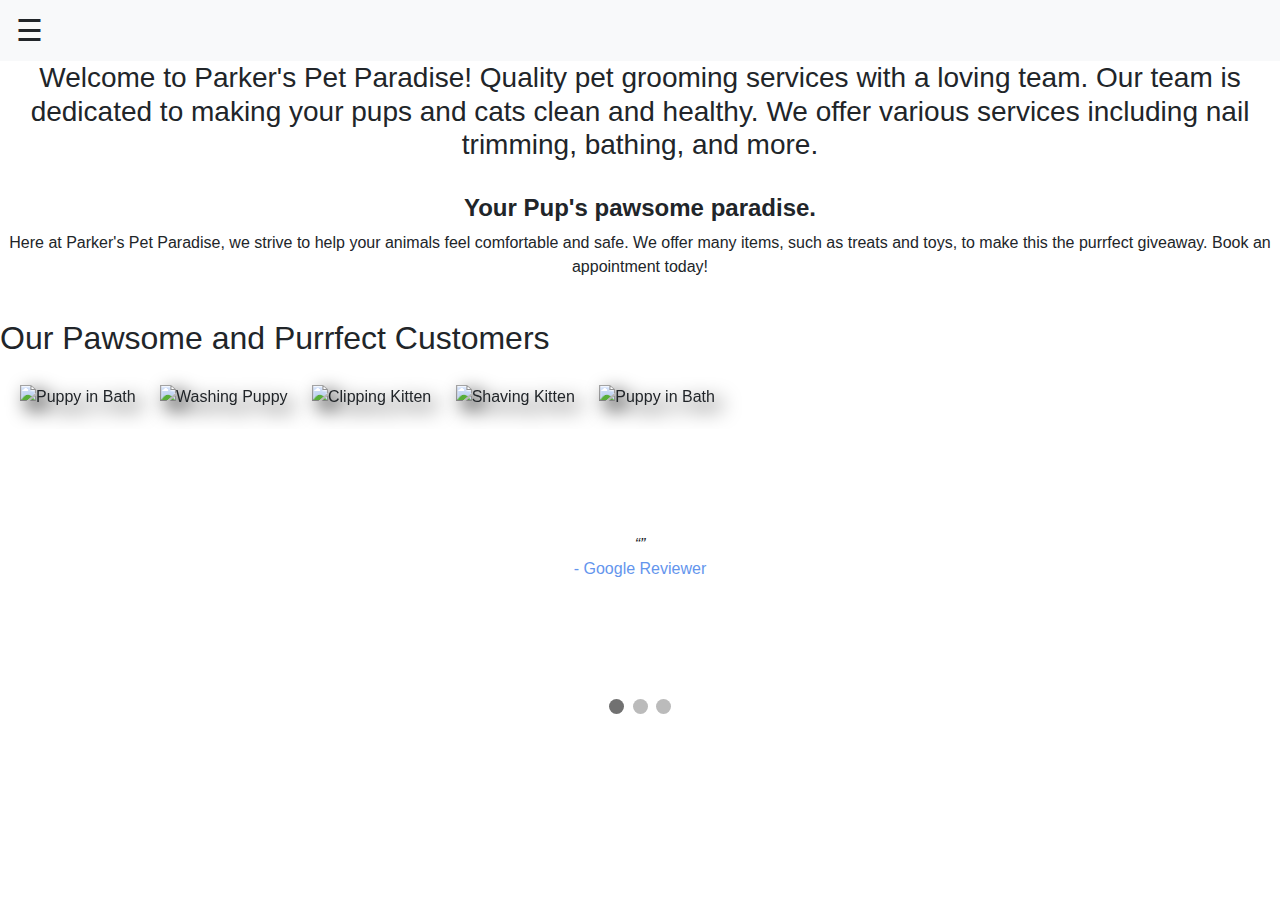
==== index.html @ 065cf787 "Merge pull request #5 from chianne-hill16/second-edits" ====
<!DOCTYPE html>
<html lang="en">

<head>
  <meta charset="utf-8">
  <meta name="viewport" content="width=device-width, initial-scale=1">
  <title>Parker's Pet Paradise</title>
  <link rel="stylesheet" href="https://cdn.jsdelivr.net/npm/bootstrap@4.3.1/dist/css/bootstrap.min.css"
    integrity="sha384-ggOyR0iXCbMQv3Xipma34MD+dH/1fQ784/j6cY/iJTQUOhcWr7x9JvoRxT2MZw1T" crossorigin="anonymous">
  <link href="style.css" rel="stylesheet" type="text/css">
</head>

<body>

  <div class="header"">
    <div class=" row">
    <div class="col-12">
      <nav class="navbar navbar-expand-lg navbar-light bg-light">
        <span style="font-size:30px;cursor:pointer" onclick="openNav()">&#9776;</span>
      </nav>
    </div>
  </div>
  </div>

  <div id="myNav" class="overlay">
    <a href="javascript:void(0)" class="closebtn" onclick="closeNav()">&times;</a>
    <div class="overlay-content">
      <a href="about.html">About</a>
      <a href="services.html">Services</a>
      <a href="contact.html">Contact</a>
    </div>
  </div>

  <div class="container-fluid"">
    <h3>Welcome to Parker's Pet Paradise! Quality pet grooming services with a loving team. Our team is dedicated to making your pups and cats clean and healthy. We offer various services including nail trimming, bathing, and more.</h3>
  </div>

  <br>
  
  <div class=" container-fluid"">
    <h4><b>Your Pup's pawsome paradise.</b></h4>
    <p>Here at Parker's Pet Paradise, we strive to help your animals feel comfortable and safe. We offer many items,
      such as treats and toys, to make this the purrfect giveaway. Book an appointment today! </p>
  </div>

  <br>

  <div>
    <h2>Our Pawsome and Purrfect Customers</h2>
  </div>

  <div class="scroll-container">
    <img class="shadow-filter" width="350" height="350" src="https://tinyurl.com/wuaf7xp5" alt="Puppy in Bath">
    <img class="shadow-filter" width="350" height="350" src="https://tinyurl.com/4r2e5zvu" alt="Washing Puppy">
    <img class="shadow-filter" width="350" height="350" src="https://tinyurl.com/m9vvcusp" alt="Clipping Kitten">
    <img class="shadow-filter" width="350" height="350" src="https://tinyurl.com/5n76bcah" alt="Shaving Kitten">
    <img class="shadow-filter" width="350" height="350" src="https://tinyurl.com/4mrw9737" alt="Puppy in Bath">
  </div>

    <br>
 
<!-- Slideshow container -->
<div class="slideshow-container">

  <!-- Full-width slides/quotes -->
  <div class="mySlides">
    <q></q>
    <p class="reviewer">- Google Reviewer</p>
  </div>

  <div class="mySlides">
    <q></q>
    <p class="reviewer">- Google Reviewer</p>
  </div>

  <div class="mySlides">
    <q></q>
    <p class="reviewer">- Google Reviewer</p>
  </div>
</div>


<div class="dot-container">
  <span class="dot" onclick="currentSlide(1)"></span>
  <span class="dot" onclick="currentSlide(2)"></span>
  <span class="dot" onclick="currentSlide(3)"></span>
</div>
  

<script src="script.js"></script>

</body>

</html>
---- style.css ----
html {
    height: 100%;
    width: 100%;
  }
  
  body {
    font-family: 'Lato', sans-serif;
  }
  
  .overlay {
    height: 100%;
    width: 0;
    position: fixed;
    z-index: 1;
    top: 0;
    left: 0;
    background-color: rgb(0, 0, 0);
    background-color: rgba(0, 0, 0, 0.9);
    overflow-x: hidden;
    transition: 0.5s;
  }
  
  .overlay-content {
    position: relative;
    top: 25%;
    width: 100%;
    text-align: center;
    margin-top: 30px;
  }
  
  .overlay a {
    padding: 8px;
    text-decoration: none;
    font-size: 36px;
    color: #818181;
    display: block;
    transition: 0.3s;
  }
  
  .overlay a:hover,
  .overlay a:focus {
    color: #f1f1f1;
  }
  
  .overlay.closebtn {
    position: absolute;
    top: 20px;
    right: 45px;
    font-size: 60px;
  }
  
  @media screen and (max-height: 450px) {
    .overlay a {
      font-size: 20px
    }
  
    .overlay .closebtn {
      font-size: 40px;
      top: 15px;
      right: 35px;
    }
  }
  
  .scroll-container {
    overflow: auto;
    white-space: nowrap;
    padding: 10px;
    height: 100%;
    width: 100%;
  }
  
  .scroll-container img {
    padding: 10px;
  }
  
  .shadow-filter {
    filter: drop-shadow(8px 8px 10px black);
  }
  
  .container-fluid {
    padding: 0;
    text-align: center;
  }
  
 
/* start of container */
.slideshow-container {
  position: relative;
}

.mySlides {
  display: none;
  padding: 80px;
  text-align: center;
}


.dot-container {
  text-align: center;
  padding: 20px;
}


.dot {
  cursor: pointer;
  height: 15px;
  width: 15px;
  margin: 0 2px;
  background-color: #bbb;
  border-radius: 50%;
  display: inline-block;
  transition: background-color 0.6s ease;
}


.active, .dot:hover {
  background-color: #717171;
}


q {
  font-style: italic;
}


.reviewer{
  color: cornflowerblue;
}
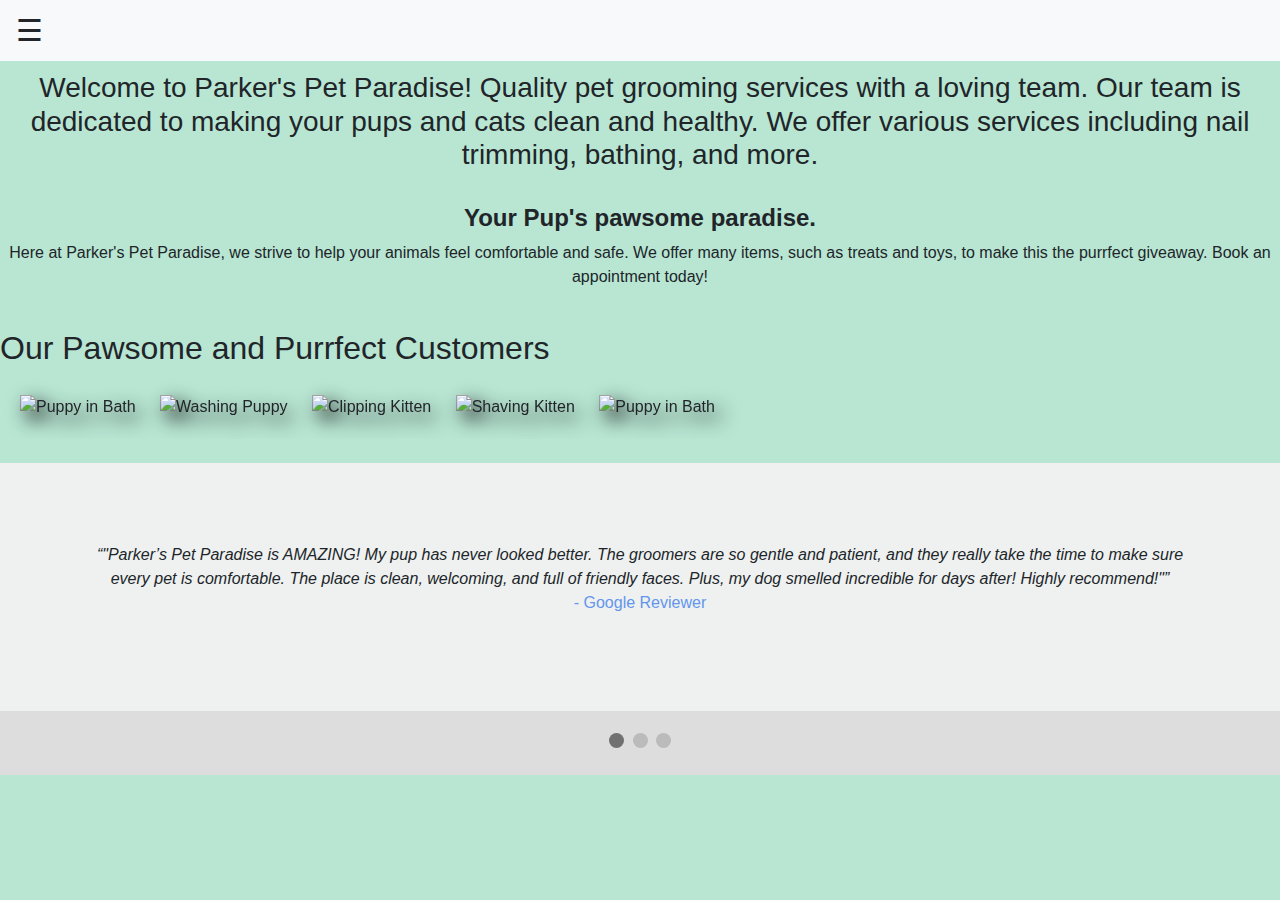
==== commit e024ec1c: "Merge pull request #6 from chianne-hill16/third-edits" ====
--- a/index.html
+++ b/index.html
@@ -32,7 +32,7 @@
   </div>
 
   <div class="container-fluid"">
-    <h3>Welcome to Parker's Pet Paradise! Quality pet grooming services with a loving team. Our team is dedicated to making your pups and cats clean and healthy. We offer various services including nail trimming, bathing, and more.</h3>
+    <h3 id="opener">Welcome to Parker's Pet Paradise! Quality pet grooming services with a loving team. Our team is dedicated to making your pups and cats clean and healthy. We offer various services including nail trimming, bathing, and more.</h3>
   </div>
 
   <br>
@@ -46,7 +46,7 @@
   <br>
 
   <div>
-    <h2>Our Pawsome and Purrfect Customers</h2>
+   <b><h2>Our Pawsome and Purrfect Customers</h2></b>
   </div>
 
   <div class="scroll-container">
@@ -59,22 +59,22 @@
 
     <br>
  
-<!-- Slideshow container -->
+  
 <div class="slideshow-container">
 
-  <!-- Full-width slides/quotes -->
+
   <div class="mySlides">
-    <q></q>
+    <q>"Parker’s Pet Paradise is AMAZING! My pup has never looked better. The groomers are so gentle and patient, and they really take the time to make sure every pet is comfortable. The place is clean, welcoming, and full of friendly faces. Plus, my dog smelled incredible for days after! Highly recommend!"</q>
     <p class="reviewer">- Google Reviewer</p>
   </div>
 
   <div class="mySlides">
-    <q></q>
+    <q>"I’ve taken my cat and dog to Parker’s Pet Paradise multiple times, and they always do a fantastic job! My nervous cat usually hates being groomed, but the staff handled her so well—she came back calm, clean, and perfectly trimmed. My dog’s coat is always soft and fluffy after his visits. The attention to detail and care they put into their work is unmatched. This is THE place for pet grooming!"</q>
     <p class="reviewer">- Google Reviewer</p>
   </div>
 
   <div class="mySlides">
-    <q></q>
+    <q>"Great experience overall! The staff at Parker’s Pet Paradise are super friendly and knowledgeable. My dog came out looking fantastic, and he seemed happy. My only small complaint is that the appointment took a bit longer than expected, but the quality of the grooming was totally worth it. Will definitely be back!"</q>
     <p class="reviewer">- Google Reviewer</p>
   </div>
 </div>
@@ -85,7 +85,6 @@
   <span class="dot" onclick="currentSlide(2)"></span>
   <span class="dot" onclick="currentSlide(3)"></span>
 </div>
-  
 
 <script src="script.js"></script>
 
--- a/style.css
+++ b/style.css
@@ -4,6 +4,7 @@
   }
   
   body {
+    background-color: #b8e6d3;
     font-family: 'Lato', sans-serif;
   }
   
@@ -82,10 +83,9 @@
     text-align: center;
   }
   
- 
-/* start of container */
 .slideshow-container {
   position: relative;
+  background: #f1f1f1f1;
 }
 
 .mySlides {
@@ -94,10 +94,10 @@
   text-align: center;
 }
 
-
 .dot-container {
   text-align: center;
   padding: 20px;
+  background: #ddd;
 }
 
 
@@ -123,6 +123,16 @@
 }
 
 
-.reviewer{
+.reviewer {
   color: cornflowerblue;
 }
+
+#opener {
+  margin-top: 10px;
+  text-align: center;
+}
+
+
+
+ 
+ 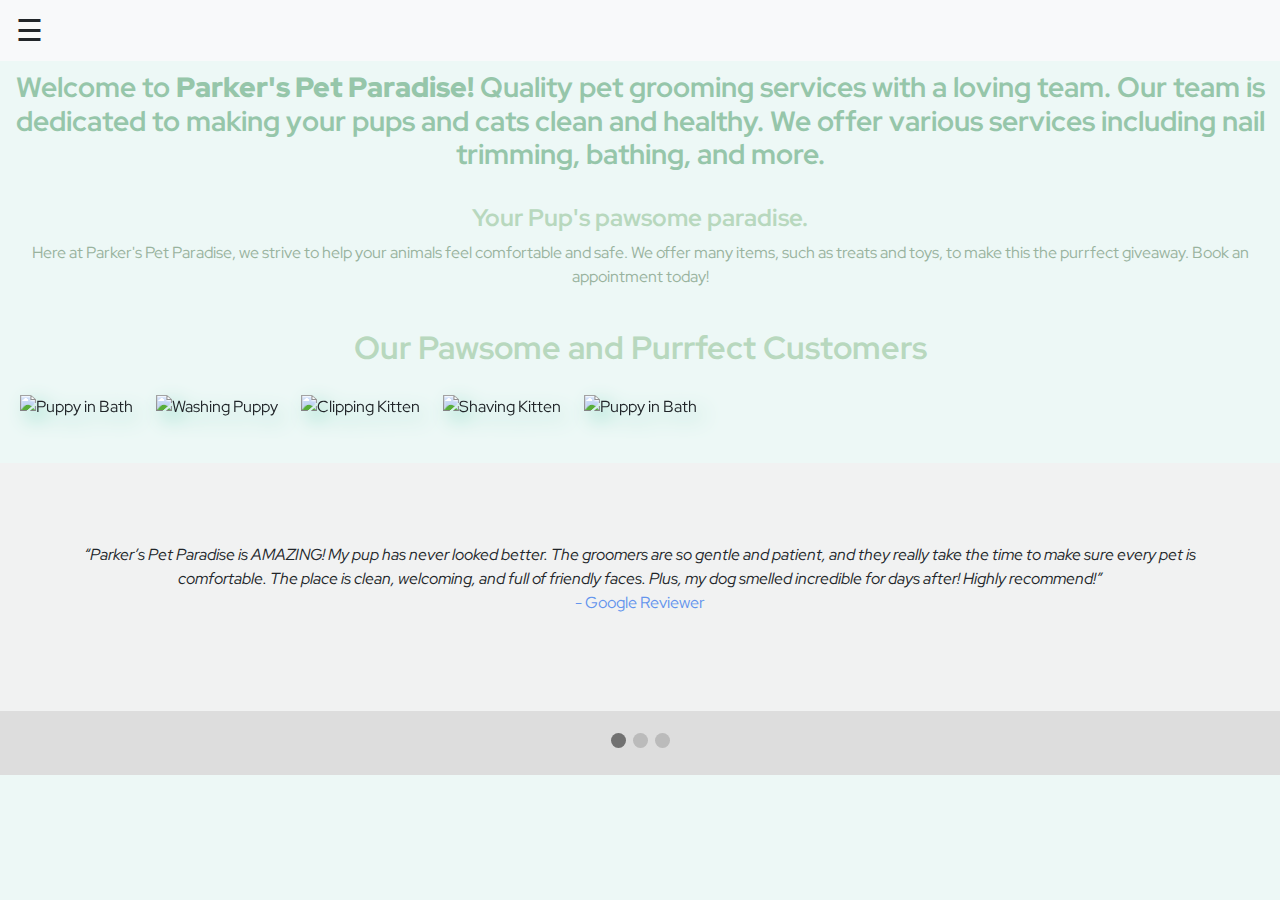
==== commit f1848826: "Merge pull request #7 from chianne-hill16/fourth-edits" ====
--- a/index.html
+++ b/index.html
@@ -32,29 +32,29 @@
   </div>
 
   <div class="container-fluid"">
-    <h3 id="opener">Welcome to Parker's Pet Paradise! Quality pet grooming services with a loving team. Our team is dedicated to making your pups and cats clean and healthy. We offer various services including nail trimming, bathing, and more.</h3>
+    <h3 id="opener">Welcome to <b>Parker's Pet Paradise!</b> Quality pet grooming services with a loving team. Our team is dedicated to making your pups and cats clean and healthy. We offer various services including nail trimming, bathing, and more.</h3>
   </div>
 
   <br>
   
   <div class=" container-fluid"">
-    <h4><b>Your Pup's pawsome paradise.</b></h4>
-    <p>Here at Parker's Pet Paradise, we strive to help your animals feel comfortable and safe. We offer many items,
+    <h4><b id="header-1">Your Pup's pawsome paradise.</b></h4>
+    <p id="paragraph-1">Here at Parker's Pet Paradise, we strive to help your animals feel comfortable and safe. We offer many items,
       such as treats and toys, to make this the purrfect giveaway. Book an appointment today! </p>
   </div>
 
   <br>
 
   <div>
-   <b><h2>Our Pawsome and Purrfect Customers</h2></b>
+   <strong><h2 id="header-2">Our Pawsome and Purrfect Customers</h2></strong>
   </div>
 
   <div class="scroll-container">
-    <img class="shadow-filter" width="350" height="350" src="https://tinyurl.com/wuaf7xp5" alt="Puppy in Bath">
-    <img class="shadow-filter" width="350" height="350" src="https://tinyurl.com/4r2e5zvu" alt="Washing Puppy">
-    <img class="shadow-filter" width="350" height="350" src="https://tinyurl.com/m9vvcusp" alt="Clipping Kitten">
-    <img class="shadow-filter" width="350" height="350" src="https://tinyurl.com/5n76bcah" alt="Shaving Kitten">
-    <img class="shadow-filter" width="350" height="350" src="https://tinyurl.com/4mrw9737" alt="Puppy in Bath">
+    <img id="scroll" class="shadow-filter" width="350" height="350" src="https://tinyurl.com/wuaf7xp5" alt="Puppy in Bath">
+    <img id="scroll" class="shadow-filter" width="350" height="350" src="https://tinyurl.com/4r2e5zvu" alt="Washing Puppy">
+    <img id="scroll" class="shadow-filter" width="350" height="350" src="https://tinyurl.com/m9vvcusp" alt="Clipping Kitten">
+    <img id="scroll" class="shadow-filter" width="350" height="350" src="https://tinyurl.com/5n76bcah" alt="Shaving Kitten">
+    <img id="scroll" class="shadow-filter" width="350" height="350" src="https://tinyurl.com/4mrw9737" alt="Puppy in Bath">
   </div>
 
     <br>
@@ -64,17 +64,17 @@
 
 
   <div class="mySlides">
-    <q>"Parker’s Pet Paradise is AMAZING! My pup has never looked better. The groomers are so gentle and patient, and they really take the time to make sure every pet is comfortable. The place is clean, welcoming, and full of friendly faces. Plus, my dog smelled incredible for days after! Highly recommend!"</q>
+    <q>Parker’s Pet Paradise is AMAZING! My pup has never looked better. The groomers are so gentle and patient, and they really take the time to make sure every pet is comfortable. The place is clean, welcoming, and full of friendly faces. Plus, my dog smelled incredible for days after! Highly recommend!</q>
     <p class="reviewer">- Google Reviewer</p>
   </div>
 
   <div class="mySlides">
-    <q>"I’ve taken my cat and dog to Parker’s Pet Paradise multiple times, and they always do a fantastic job! My nervous cat usually hates being groomed, but the staff handled her so well—she came back calm, clean, and perfectly trimmed. My dog’s coat is always soft and fluffy after his visits. The attention to detail and care they put into their work is unmatched. This is THE place for pet grooming!"</q>
+    <q>I’ve taken my cat and dog to Parker’s Pet Paradise multiple times, and they always do a fantastic job! My nervous cat usually hates being groomed, but the staff handled her so well—she came back calm, clean, and perfectly trimmed. My dog’s coat is always soft and fluffy after his visits. The attention to detail and care they put into their work is unmatched. This is THE place for pet grooming!</q>
     <p class="reviewer">- Google Reviewer</p>
   </div>
 
   <div class="mySlides">
-    <q>"Great experience overall! The staff at Parker’s Pet Paradise are super friendly and knowledgeable. My dog came out looking fantastic, and he seemed happy. My only small complaint is that the appointment took a bit longer than expected, but the quality of the grooming was totally worth it. Will definitely be back!"</q>
+    <q>Great experience overall! The staff at Parker’s Pet Paradise are super friendly and knowledgeable. My dog came out looking fantastic, and he seemed happy. My only small complaint is that the appointment took a bit longer than expected, but the quality of the grooming was totally worth it. Will definitely be back!</q>
     <p class="reviewer">- Google Reviewer</p>
   </div>
 </div>
--- a/style.css
+++ b/style.css
@@ -1,11 +1,13 @@
+@import url('https://fonts.googleapis.com/css2?family=Red+Hat+Display:ital,wght@0,300..900;1,300..900&display=swap');
+
 html {
     height: 100%;
     width: 100%;
   }
   
   body {
-    background-color: #b8e6d3;
-    font-family: 'Lato', sans-serif;
+    background-color: #edf8f6;
+    font-family: "Red Hat Display", sans-serif;
   }
   
   .overlay {
@@ -75,7 +77,11 @@
   }
   
   .shadow-filter {
-    filter: drop-shadow(8px 8px 10px black);
+    filter: drop-shadow(8px 8px 10px #98ddca);
+  }
+
+  #scroll{
+    border-radius: 20%;
   }
   
   .container-fluid {
@@ -130,7 +136,26 @@
 #opener {
   margin-top: 10px;
   text-align: center;
+  color:#96c6aa;
+  font-weight: bolder;
 }
+
+#header-1{
+  color:#b8d8be;
+}
+
+
+#paragraph-1{
+  color:#99b39e;
+  font-weight: 400;
+}
+
+#header-2{
+  text-align: center;
+  color:#b8d8be;
+  font-weight: bold;
+}
+
 
 
 
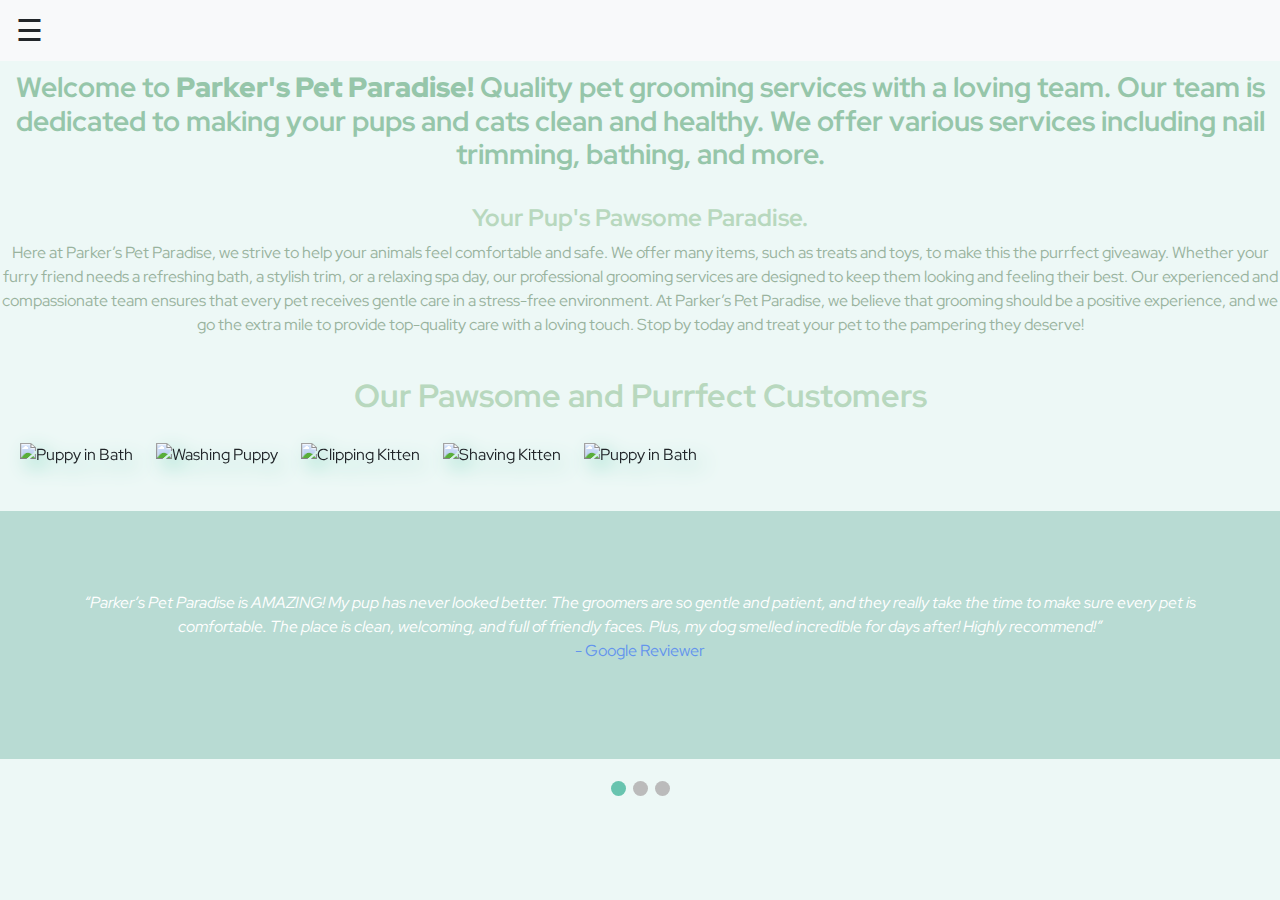
==== commit b8863dca: "Merge pull request #8 from chianne-hill16/fifth-edits" ====
--- a/index.html
+++ b/index.html
@@ -38,9 +38,8 @@
   <br>
   
   <div class=" container-fluid"">
-    <h4><b id="header-1">Your Pup's pawsome paradise.</b></h4>
-    <p id="paragraph-1">Here at Parker's Pet Paradise, we strive to help your animals feel comfortable and safe. We offer many items,
-      such as treats and toys, to make this the purrfect giveaway. Book an appointment today! </p>
+    <h4><b id="header-1">Your Pup's Pawsome Paradise.</b></h4>
+    <p id="paragraph-1">Here at Parker’s Pet Paradise, we strive to help your animals feel comfortable and safe. We offer many items, such as treats and toys, to make this the purrfect giveaway. Whether your furry friend needs a refreshing bath, a stylish trim, or a relaxing spa day, our professional grooming services are designed to keep them looking and feeling their best. Our experienced and compassionate team ensures that every pet receives gentle care in a stress-free environment. At Parker’s Pet Paradise, we believe that grooming should be a positive experience, and we go the extra mile to provide top-quality care with a loving touch. Stop by today and treat your pet to the pampering they deserve!</p>
   </div>
 
   <br>
--- a/style.css
+++ b/style.css
@@ -91,19 +91,19 @@
   
 .slideshow-container {
   position: relative;
-  background: #f1f1f1f1;
+  background: #b8dbd3;
 }
 
 .mySlides {
   display: none;
   padding: 80px;
   text-align: center;
+  color:white;
 }
 
 .dot-container {
   text-align: center;
   padding: 20px;
-  background: #ddd;
 }
 
 
@@ -120,7 +120,7 @@
 
 
 .active, .dot:hover {
-  background-color: #717171;
+  background-color:	#68c4af;
 }
 
 
@@ -138,6 +138,8 @@
   text-align: center;
   color:#96c6aa;
   font-weight: bolder;
+  background-image: url("https://tinyurl.com/2phnvdtz");
+  background-size: auto;
 }
 
 #header-1{
@@ -156,6 +158,18 @@
   font-weight: bold;
 }
 
+#header-3{
+  text-align: center;
+  font-weight: bold;
+  color:#b8d8be;
+}
+
+#paragraph-2{
+  text-align: center;
+  color:#99b39e;
+  font-weight: 400;
+}
+
 
 
 
